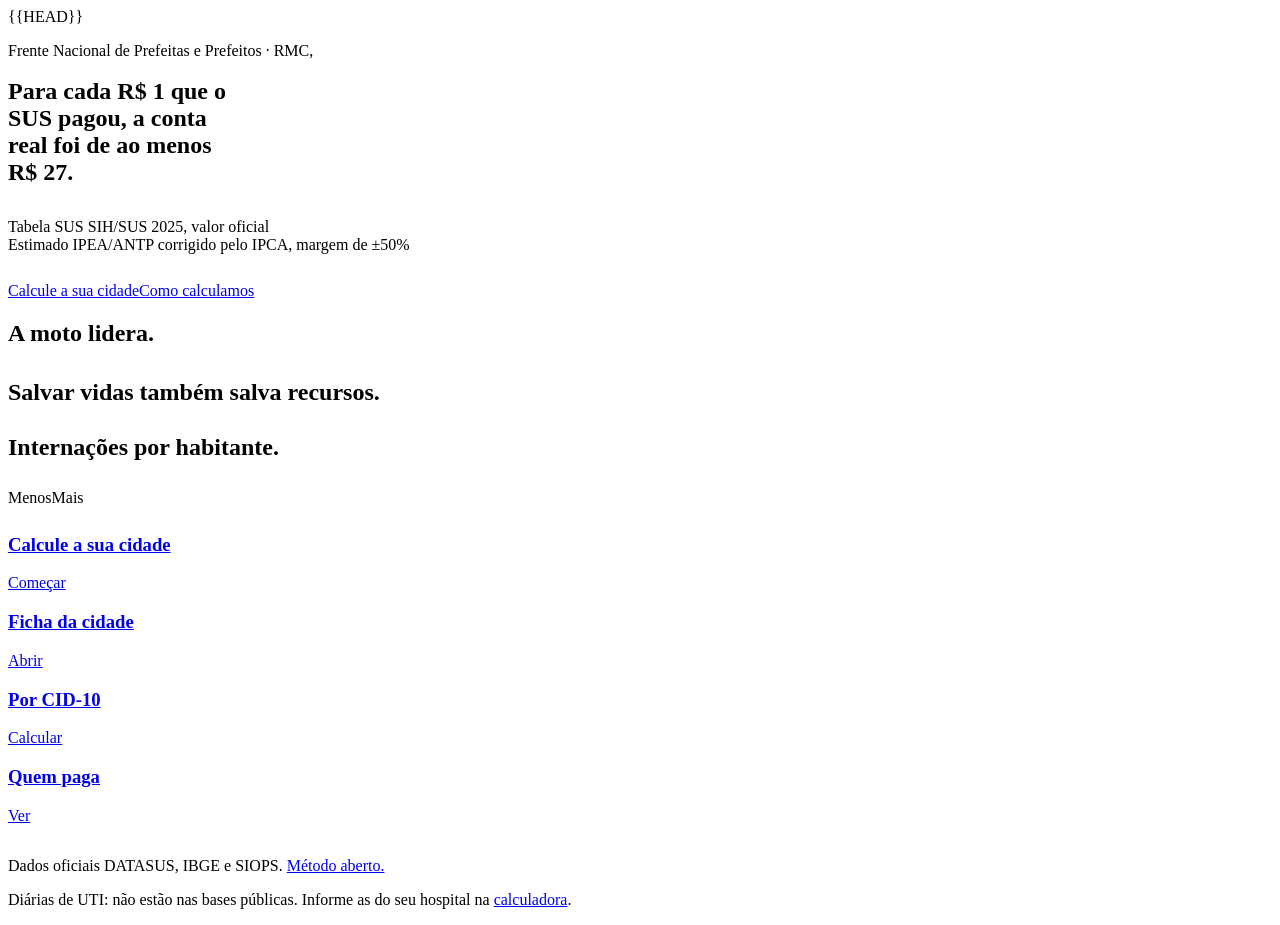
==== src/index.html @ 5038bd34 "Crítica visual, itens restantes: escala de texto, atalhos de prevenção, logo FNP no cabeçalho, ficha" ====
<!doctype html>
<html lang="pt-BR">
<head>
<title>Custo do Trânsito RMC</title>
<meta name="description" content="Quanto os sinistros de trânsito custam aos 20 municípios da Região Metropolitana de Campinas, quanto disso a tabela do SUS não cobre, e quanto a prevenção economiza.">
{{HEAD}}
</head>
<body data-page="inicio">
<div id="nav"></div>

<main>
  <section class="hero"><div class="wrap">
    <p class="eyebrow">Frente Nacional de Prefeitas e Prefeitos · RMC, <span id="ano"></span></p>
    <h1 class="display" style="margin-top:18px;max-width:20ch">Para cada R$&nbsp;1 que o SUS pagou, a conta real foi de ao menos <span class="mark-gap"><b class="n" id="hX">R$&nbsp;27</b></span>.</h1>
    <div style="margin-top:32px" id="heroUnits"></div>
    <div class="gap-legend" style="margin-top:28px">
      <div class="s"><span class="k"><i class="key" style="--c:var(--sus)"></i>Tabela SUS <span class="src ok">SIH/SUS 2025, valor oficial</span></span><span class="v n" id="hTab"></span></div>
      <div></div>
      <div class="r"><span class="k"><i class="key h"></i>Estimado <span class="src est">IPEA/ANTP corrigido pelo IPCA, margem de ±50%</span></span><span class="v n" id="hGap"></span></div>
    </div>
    <p class="kpis" id="kpis"></p>
    <div class="actions" style="margin-top:28px"><a class="btn" href="municipio.html#campinas">Calcule a sua cidade</a><a class="btn ghost" href="metodo.html#estimativa">Como calculamos</a></div>
  </div></section>

  <section class="sec"><div class="wrap">
    <div class="sec-head" style="margin-bottom:28px">
      <h2 class="h2">A moto lidera.</h2>
    </div>
    <div id="vit"></div>
    <p class="quote" id="quote" style="margin-top:32px"></p>
  </div></section>

  <section class="sec" id="prevencao"><div class="wrap">
    <div class="sec-head" style="margin-bottom:28px">
      <h2 class="h2">Salvar vidas também salva recursos.</h2>
    </div>
    <div id="prev"></div>
    <p class="h3" style="font-size:20px;margin-top:28px" id="ex"></p>
  </div></section>

  <section class="sec"><div class="wrap">
    <div class="map-grid">
      <div>
        <div class="sec-head" style="margin-bottom:28px">
          <h2 class="h2">Internações por habitante.</h2>
        </div>
        <div class="tilemap" id="map" aria-label="Mapa esquemático dos 20 municípios"></div>
        <div class="scale" id="scale"><span>Menos</span><i aria-hidden="true"></i><span>Mais</span></div>
      </div>
      <div style="padding-top:8px" id="mapSide"></div>
    </div>
  </div></section>

  <section class="sec"><div class="wrap">
    <div class="doors doors4">
      <a class="door" href="sua-cidade.html"><h3 class="h3">Calcule a sua cidade</h3><span class="go">Começar</span></a>
      <a class="door" href="municipio.html#campinas"><h3 class="h3">Ficha da cidade</h3><span class="go">Abrir</span></a>
      <a class="door" href="calculadora.html"><h3 class="h3">Por CID-10</h3><span class="go">Calcular</span></a>
      <a class="door" href="quem-paga.html"><h3 class="h3">Quem paga</h3><span class="go">Ver</span></a>
    </div>
    <p class="small" style="margin-top:32px">Dados oficiais DATASUS, IBGE e SIOPS. <a href="metodo.html">Método aberto.</a></p>
    <p class="fine">Diárias de UTI: não estão nas bases públicas. Informe as do seu hospital na <a href="calculadora.html">calculadora</a>.</p>
  </div></section>
</main>

<div id="footer"></div>
<script src="assets/data-real.js"></script>
<script src="assets/data.js"></script>
<script src="assets/model.js"></script>
<script src="assets/ui.js"></script>
<script>
(function(){
const D=RMC, R=M.regiao, F=M.fmt, esc=UI.esc;
document.getElementById('ano').textContent=D.ano;
document.getElementById('hX').textContent='R$\u00a0'+Math.round(R.real/R.pago);
document.getElementById('heroUnits').innerHTML=UI.unitchart(R.pago,R.real);
document.getElementById('hTab').textContent=F.money(R.pago);
document.getElementById('hGap').textContent=F.money(R.gap);
const propria=R.despPropria/R.despSaude;
document.getElementById('kpis').innerHTML=`<span><b class="n">${F.int(R.internacoes)}</b> internações</span><span><b class="n">${F.int(R.obitos)}</b> mortes</span><span><b class="n">${F.int(R.leitosAno)}</b> leitos o ano todo</span><span><b class="n">${F.pct(propria)}</b> da saúde paga pela prefeitura</span>`;
UI.vitimas(document.getElementById('vit'),R.vitimas,null,true);
const mo=D.vitimasRMC.find(v=>v.id==='moto');
document.getElementById('quote').textContent=`${F.pct(mo.share)} das internações são de motociclistas.`;
UI.prevencao(document.getElementById('prev'),R,{nome:'a região'});
const cps=M.bySlug.campinas, f=D.fatos.campinasReducao, e=M.economia(cps,f.pct);
document.getElementById('ex').innerHTML=`Campinas cortou ${F.pct(f.pct)} das mortes em 2026. Igual queda nas internações pouparia ${F.money(e.saude)} e ${F.int(e.leitosDia)} leitos-dia por ano. <a class="small" href="${f.url}" target="_blank" rel="noopener">Fonte</a>`;
UI.tilemap(document.getElementById('map'),{key:'internPor100k',fmtv:v=>F.int(v)});
const top=M.rank('internPor100k').slice(0,5);
document.getElementById('mapSide').innerHTML=`<ol class="rank">`+top.map((c,i)=>`<li><a class="rk c3" href="municipio.html#${c.slug}">
  <span class="i n">${i+1}</span><span class="nm"><b>${esc(c.nome)}</b></span>
  <span class="v n">${F.int(c.internPor100k)}</span></a></li>`).join('')+`</ol><div class="actions" style="margin-top:20px"><a class="btn" href="municipios.html">Ver os 20 municípios</a></div>`;
})();
</script>
</body>
</html>
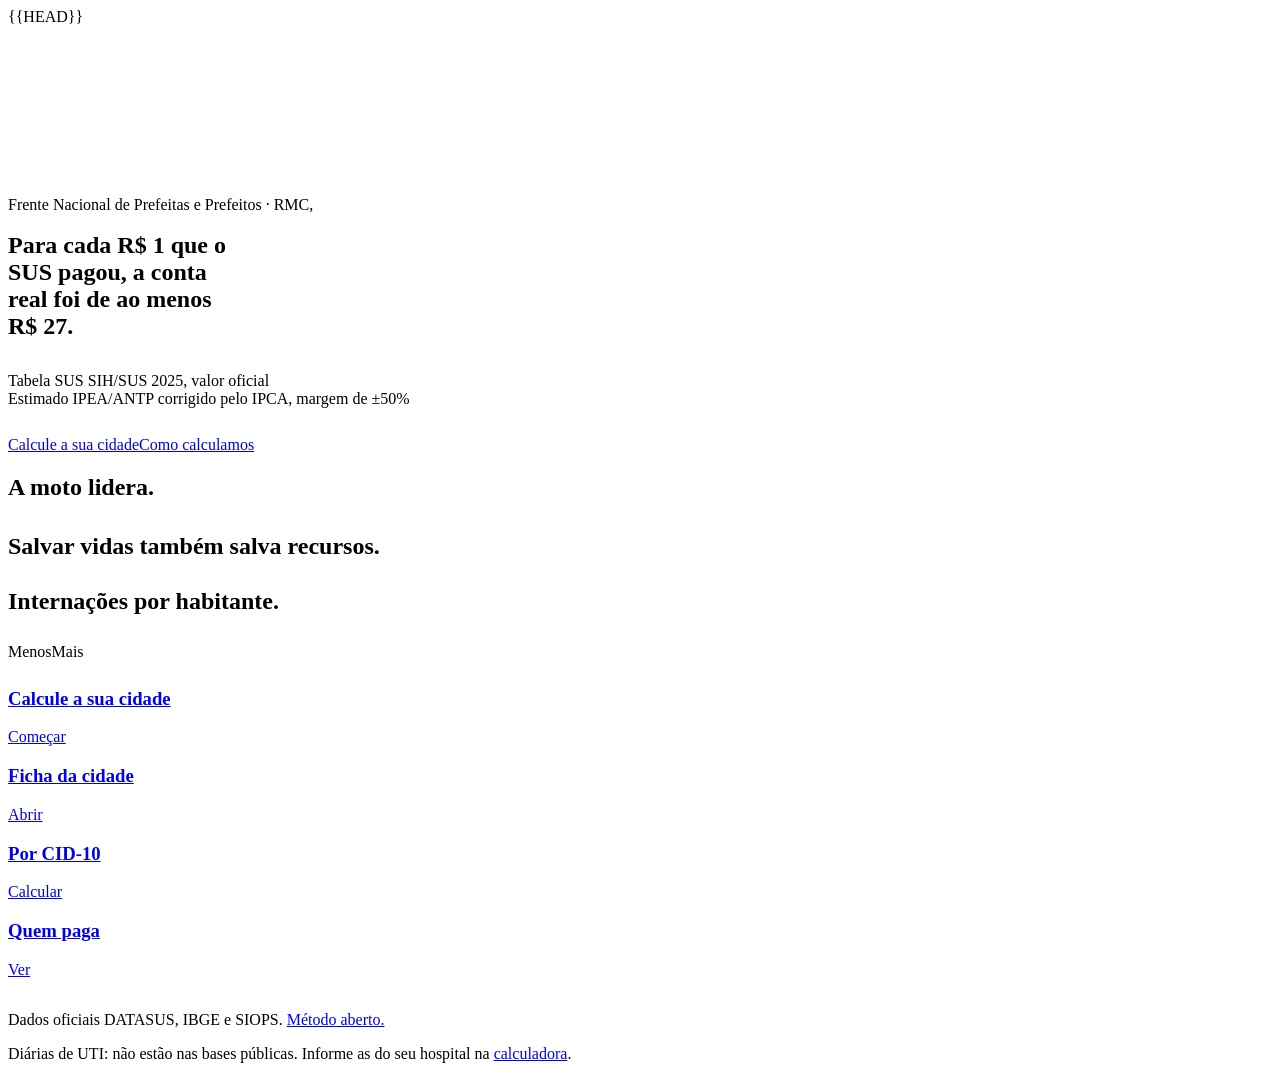
==== commit faab7696: "Abertura em movimento na home e faixas de fundo nas seções Co-Authored-By: Claude Sonnet 5.5 <norepl" ====
--- a/src/index.html
+++ b/src/index.html
@@ -9,7 +9,7 @@
 <div id="nav"></div>
 
 <main>
-  <section class="hero"><div class="wrap">
+  <section class="hero dark"><canvas class="fx" aria-hidden="true"></canvas><div class="wrap">
     <p class="eyebrow">Frente Nacional de Prefeitas e Prefeitos · RMC, <span id="ano"></span></p>
     <h1 class="display" style="margin-top:18px;max-width:20ch">Para cada R$&nbsp;1 que o SUS pagou, a conta real foi de ao menos <span class="mark-gap"><b class="n" id="hX">R$&nbsp;27</b></span>.</h1>
     <div style="margin-top:32px" id="heroUnits"></div>
@@ -22,7 +22,7 @@
     <div class="actions" style="margin-top:28px"><a class="btn" href="municipio.html#campinas">Calcule a sua cidade</a><a class="btn ghost" href="metodo.html#estimativa">Como calculamos</a></div>
   </div></section>
 
-  <section class="sec"><div class="wrap">
+  <section class="sec band"><div class="wrap">
     <div class="sec-head" style="margin-bottom:28px">
       <h2 class="h2">A moto lidera.</h2>
     </div>
@@ -30,7 +30,7 @@
     <p class="quote" id="quote" style="margin-top:32px"></p>
   </div></section>
 
-  <section class="sec" id="prevencao"><div class="wrap">
+  <section class="sec dark" id="prevencao"><div class="wrap">
     <div class="sec-head" style="margin-bottom:28px">
       <h2 class="h2">Salvar vidas também salva recursos.</h2>
     </div>
@@ -51,7 +51,7 @@
     </div>
   </div></section>
 
-  <section class="sec"><div class="wrap">
+  <section class="sec band"><div class="wrap">
     <div class="doors doors4">
       <a class="door" href="sua-cidade.html"><h3 class="h3">Calcule a sua cidade</h3><span class="go">Começar</span></a>
       <a class="door" href="municipio.html#campinas"><h3 class="h3">Ficha da cidade</h3><span class="go">Abrir</span></a>
@@ -68,6 +68,7 @@
 <script src="assets/data.js"></script>
 <script src="assets/model.js"></script>
 <script src="assets/ui.js"></script>
+<script src="assets/hero-fx.js"></script>
 <script>
 (function(){
 const D=RMC, R=M.regiao, F=M.fmt, esc=UI.esc;
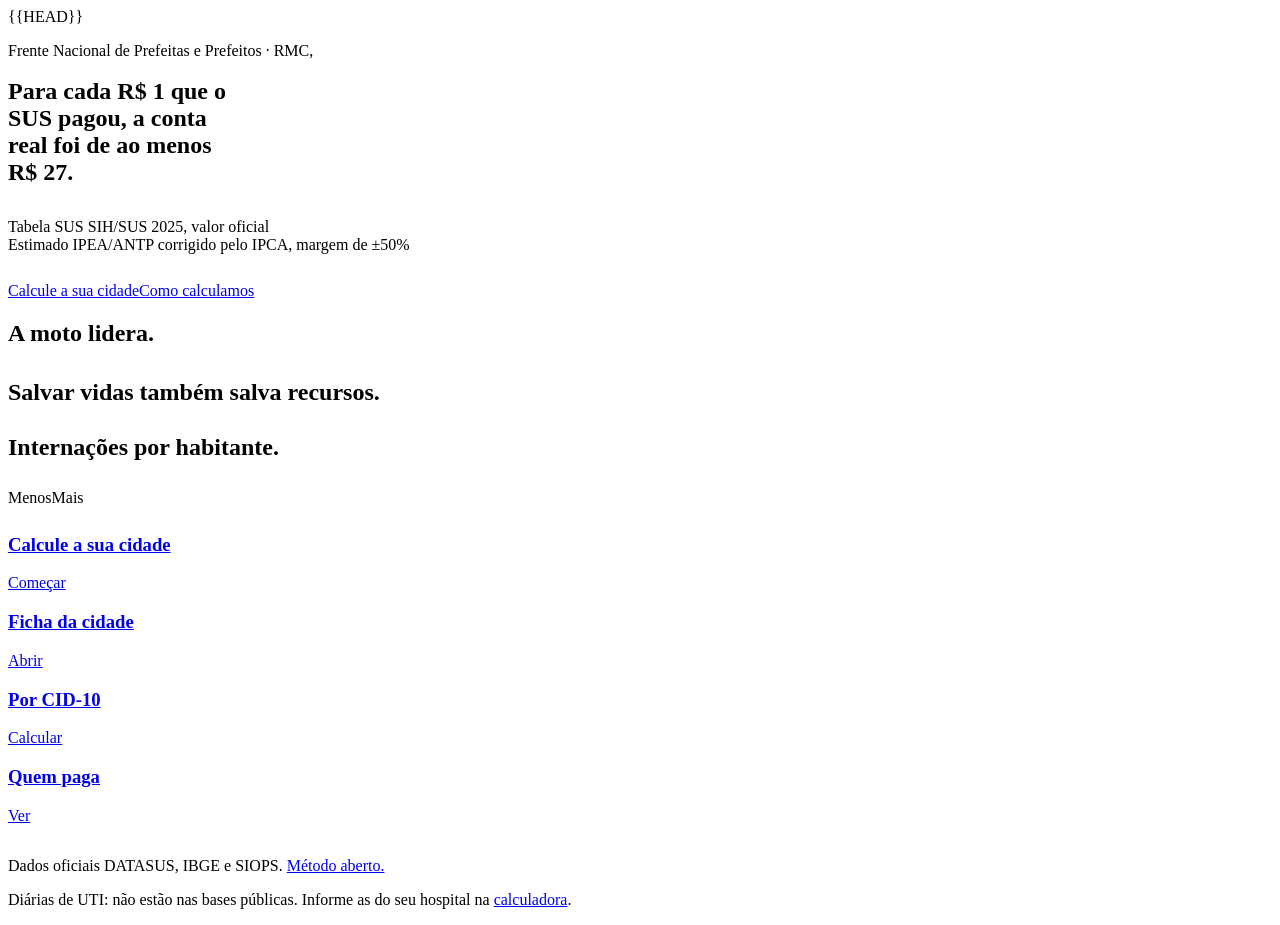
==== commit 2ed40208: "Ritmo vertical das seções, calculadora sem sobreposição, remove cena gerada Co-Authored-By: Claude S" ====
--- a/src/index.html
+++ b/src/index.html
@@ -9,7 +9,7 @@
 <div id="nav"></div>
 
 <main>
-  <section class="hero dark"><canvas class="fx" aria-hidden="true"></canvas><div class="wrap">
+  <section class="hero"><div class="wrap">
     <p class="eyebrow">Frente Nacional de Prefeitas e Prefeitos · RMC, <span id="ano"></span></p>
     <h1 class="display" style="margin-top:18px;max-width:20ch">Para cada R$&nbsp;1 que o SUS pagou, a conta real foi de ao menos <span class="mark-gap"><b class="n" id="hX">R$&nbsp;27</b></span>.</h1>
     <div style="margin-top:32px" id="heroUnits"></div>
@@ -51,7 +51,7 @@
     </div>
   </div></section>
 
-  <section class="sec band"><div class="wrap">
+  <section class="sec"><div class="wrap">
     <div class="doors doors4">
       <a class="door" href="sua-cidade.html"><h3 class="h3">Calcule a sua cidade</h3><span class="go">Começar</span></a>
       <a class="door" href="municipio.html#campinas"><h3 class="h3">Ficha da cidade</h3><span class="go">Abrir</span></a>
@@ -68,7 +68,6 @@
 <script src="assets/data.js"></script>
 <script src="assets/model.js"></script>
 <script src="assets/ui.js"></script>
-<script src="assets/hero-fx.js"></script>
 <script>
 (function(){
 const D=RMC, R=M.regiao, F=M.fmt, esc=UI.esc;
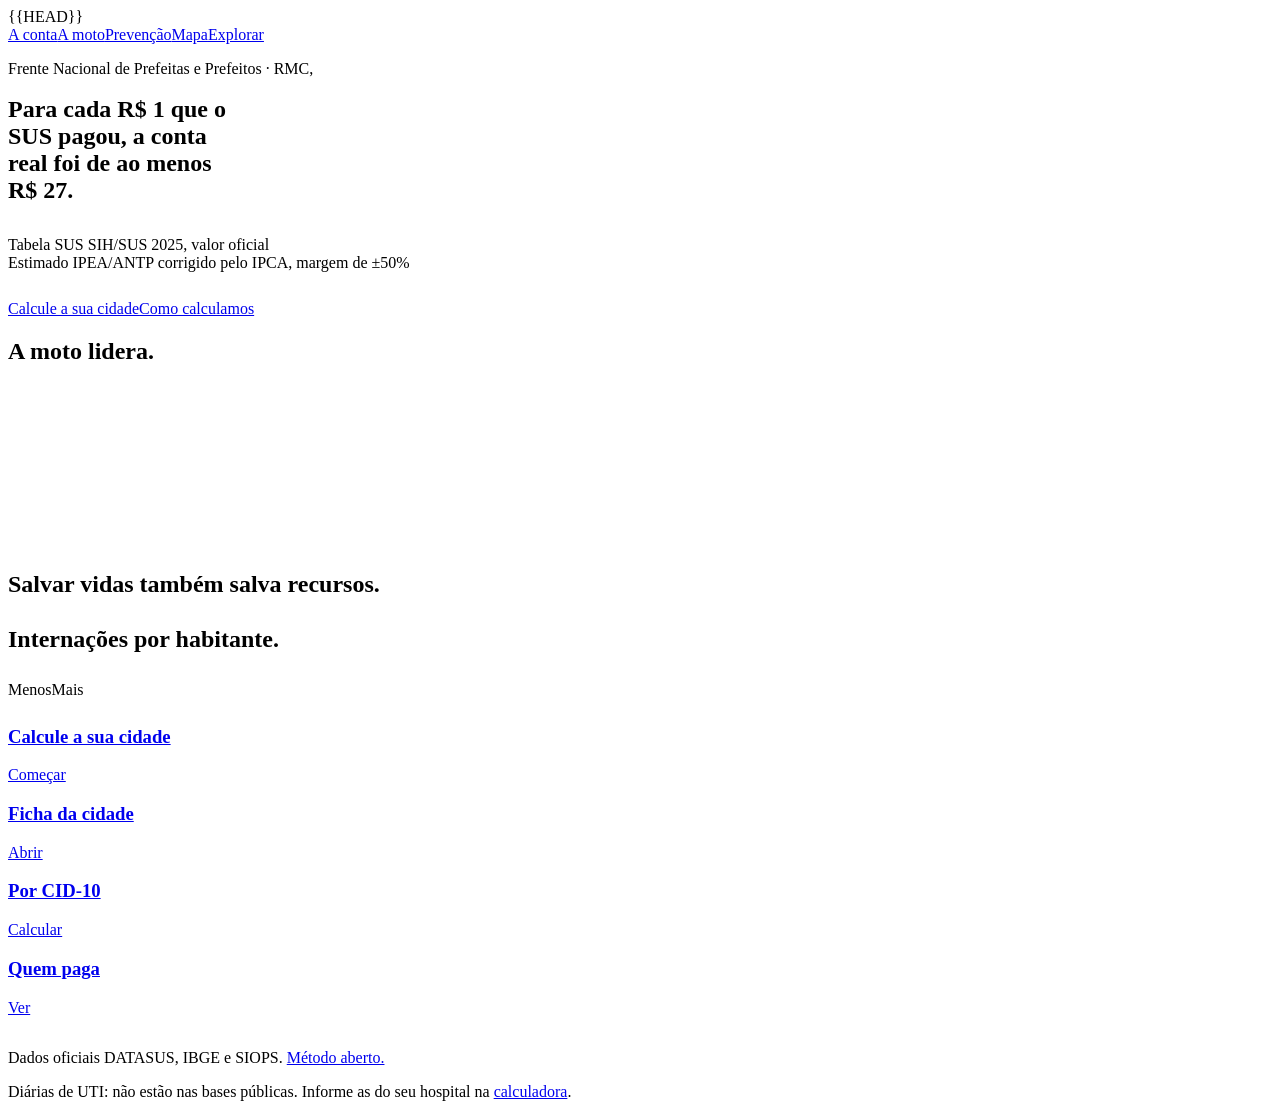
==== commit 1f00a787: "Movimento com a rolagem, menu da página, números que contam, cartões e vídeo de fundo Seções que des" ====
--- a/src/index.html
+++ b/src/index.html
@@ -4,12 +4,14 @@
 <title>Custo do Trânsito RMC</title>
 <meta name="description" content="Quanto os sinistros de trânsito custam aos 20 municípios da Região Metropolitana de Campinas, quanto disso a tabela do SUS não cobre, e quanto a prevenção economiza.">
 {{HEAD}}
+<script src="assets/intro.js"></script>
 </head>
 <body data-page="inicio">
 <div id="nav"></div>
+<nav class="secnav" aria-label="Nesta página"><a href="#conta">A conta</a><a href="#moto">A moto</a><a href="#prevencao">Prevenção</a><a href="#mapa">Mapa</a><a href="#explorar">Explorar</a></nav>
 
 <main>
-  <section class="hero"><div class="wrap">
+  <section class="hero" id="conta" data-pin><div class="wrap">
     <p class="eyebrow">Frente Nacional de Prefeitas e Prefeitos · RMC, <span id="ano"></span></p>
     <h1 class="display" style="margin-top:18px;max-width:20ch">Para cada R$&nbsp;1 que o SUS pagou, a conta real foi de ao menos <span class="mark-gap"><b class="n" id="hX">R$&nbsp;27</b></span>.</h1>
     <div style="margin-top:32px" id="heroUnits"></div>
@@ -22,7 +24,7 @@
     <div class="actions" style="margin-top:28px"><a class="btn" href="municipio.html#campinas">Calcule a sua cidade</a><a class="btn ghost" href="metodo.html#estimativa">Como calculamos</a></div>
   </div></section>
 
-  <section class="sec band"><div class="wrap">
+  <section class="sec band" id="moto" data-pin><div class="wrap">
     <div class="sec-head" style="margin-bottom:28px">
       <h2 class="h2">A moto lidera.</h2>
     </div>
@@ -30,7 +32,7 @@
     <p class="quote" id="quote" style="margin-top:32px"></p>
   </div></section>
 
-  <section class="sec dark" id="prevencao"><div class="wrap">
+  <section class="sec dark has-bgv" id="prevencao"><video class="bgv" muted playsinline loop preload="none" poster="assets/rua.jpg" aria-hidden="true" tabindex="-1"><source src="assets/rua.mp4" type="video/mp4"><source src="assets/rua.webm" type="video/webm"></video><div class="ribbon" aria-hidden="true"></div><div class="wrap">
     <div class="sec-head" style="margin-bottom:28px">
       <h2 class="h2">Salvar vidas também salva recursos.</h2>
     </div>
@@ -38,20 +40,20 @@
     <p class="h3" style="font-size:20px;margin-top:28px" id="ex"></p>
   </div></section>
 
-  <section class="sec"><div class="wrap">
+  <section class="sec" id="mapa"><div class="wrap">
     <div class="map-grid">
       <div>
         <div class="sec-head" style="margin-bottom:28px">
           <h2 class="h2">Internações por habitante.</h2>
         </div>
-        <div class="tilemap" id="map" aria-label="Mapa esquemático dos 20 municípios"></div>
+        <div class="tilemap" id="map" data-depth=".08" aria-label="Mapa esquemático dos 20 municípios"></div>
         <div class="scale" id="scale"><span>Menos</span><i aria-hidden="true"></i><span>Mais</span></div>
       </div>
-      <div style="padding-top:8px" id="mapSide"></div>
+      <div style="padding-top:8px" id="mapSide" data-depth="-.06"></div>
     </div>
   </div></section>
 
-  <section class="sec"><div class="wrap">
+  <section class="sec" id="explorar"><div class="wrap">
     <div class="doors doors4">
       <a class="door" href="sua-cidade.html"><h3 class="h3">Calcule a sua cidade</h3><span class="go">Começar</span></a>
       <a class="door" href="municipio.html#campinas"><h3 class="h3">Ficha da cidade</h3><span class="go">Abrir</span></a>
@@ -86,7 +88,10 @@
 document.getElementById('ex').innerHTML=`Campinas cortou ${F.pct(f.pct)} das mortes em 2026. Igual queda nas internações pouparia ${F.money(e.saude)} e ${F.int(e.leitosDia)} leitos-dia por ano. <a class="small" href="${f.url}" target="_blank" rel="noopener">Fonte</a>`;
 UI.tilemap(document.getElementById('map'),{key:'internPor100k',fmtv:v=>F.int(v)});
 const top=M.rank('internPor100k').slice(0,5);
-document.getElementById('mapSide').innerHTML=`<ol class="rank">`+top.map((c,i)=>`<li><a class="rk c3" href="municipio.html#${c.slug}">
+document.getElementById('mapSide').innerHTML=`<ol class="rail" aria-label="As 5 cidades com mais internações por habitante">`+top.map((c,i)=>`<li><a class="card" href="municipio.html#${c.slug}">
+  <span class="pos n">${i+1}º</span><b class="nm">${esc(c.nome)}</b>
+  <span class="big n">${F.int(c.internPor100k)}</span><span class="k">internações por 100 mil habitantes</span>
+  ${UI.gapbar(c.tab,c.real,'sm')}<span class="k"><b class="mark-sus n">${F.money(c.tab)}</b> pagos · <b class="n">${F.money(c.real)}</b> estimado</span></a></li>`).join('')+`</ol><ol class="rank">`+top.map((c,i)=>`<li><a class="rk c3" href="municipio.html#${c.slug}">
   <span class="i n">${i+1}</span><span class="nm"><b>${esc(c.nome)}</b></span>
   <span class="v n">${F.int(c.internPor100k)}</span></a></li>`).join('')+`</ol><div class="actions" style="margin-top:20px"><a class="btn" href="municipios.html">Ver os 20 municípios</a></div>`;
 })();
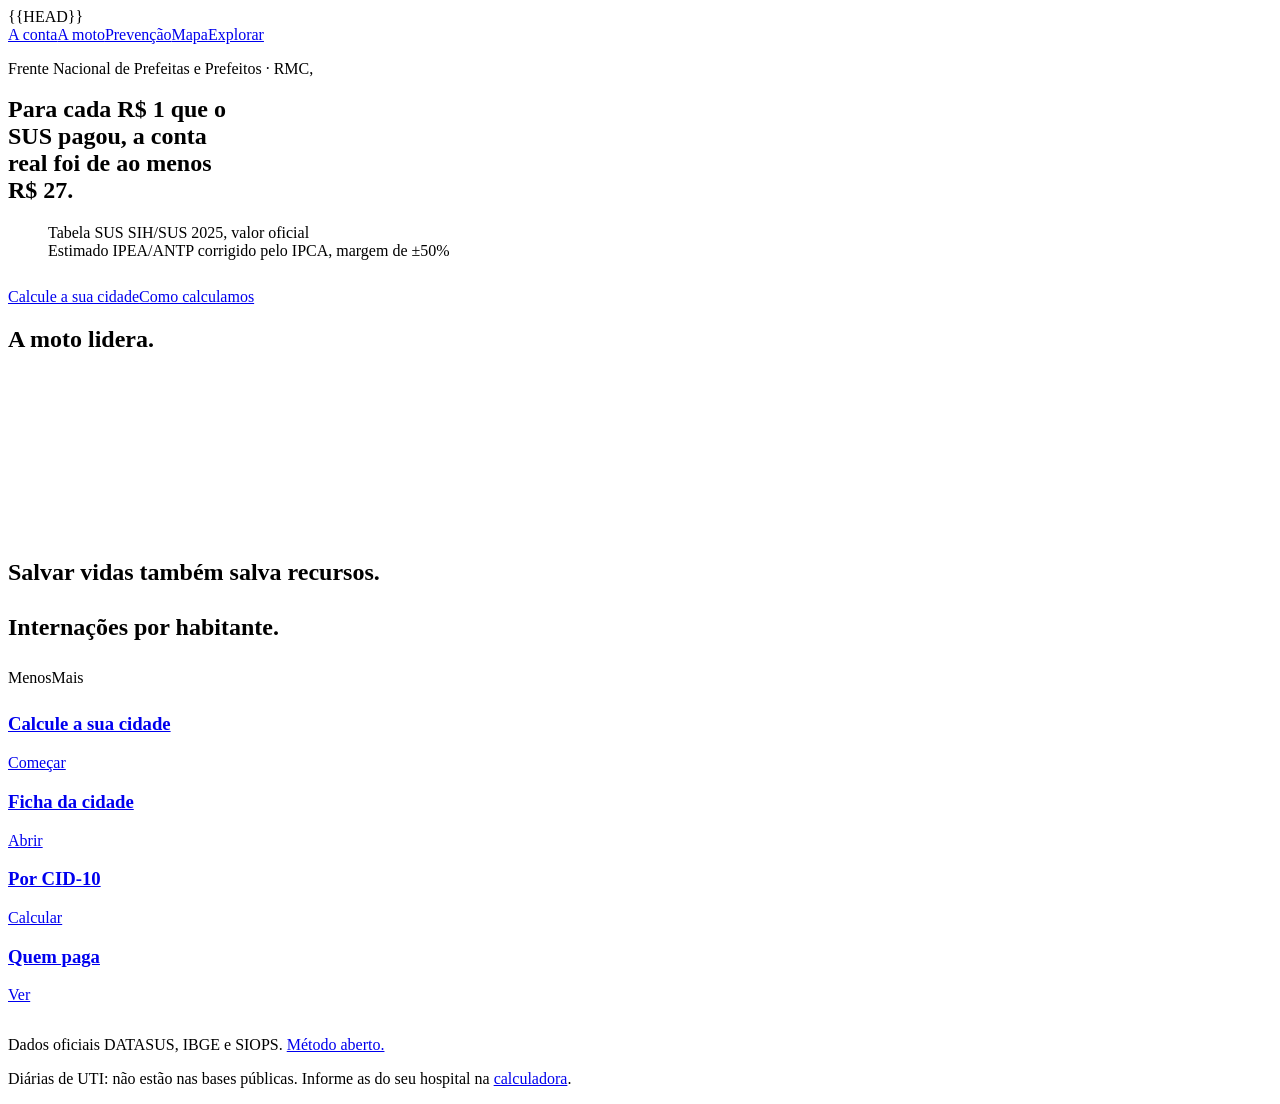
==== commit 8f0498ec: "Abertura em duas colunas com painel; revisão em muitas telas (celular pequeno, toque, telas baixas, " ====
--- a/src/index.html
+++ b/src/index.html
@@ -14,12 +14,14 @@
   <section class="hero" id="conta" data-pin><div class="wrap">
     <p class="eyebrow">Frente Nacional de Prefeitas e Prefeitos · RMC, <span id="ano"></span></p>
     <h1 class="display" style="margin-top:18px;max-width:20ch">Para cada R$&nbsp;1 que o SUS pagou, a conta real foi de ao menos <span class="mark-gap"><b class="n" id="hX">R$&nbsp;27</b></span>.</h1>
-    <div style="margin-top:32px" id="heroUnits"></div>
-    <div class="gap-legend" style="margin-top:28px">
+    <figure class="hero-card" aria-label="A conta de 2025 na região">
+    <div id="heroUnits"></div>
+    <div class="gap-legend">
       <div class="s"><span class="k"><i class="key" style="--c:var(--sus)"></i>Tabela SUS <span class="src ok">SIH/SUS 2025, valor oficial</span></span><span class="v n" id="hTab"></span></div>
       <div></div>
       <div class="r"><span class="k"><i class="key h"></i>Estimado <span class="src est">IPEA/ANTP corrigido pelo IPCA, margem de ±50%</span></span><span class="v n" id="hGap"></span></div>
     </div>
+    </figure>
     <p class="kpis" id="kpis"></p>
     <div class="actions" style="margin-top:28px"><a class="btn" href="municipio.html#campinas">Calcule a sua cidade</a><a class="btn ghost" href="metodo.html#estimativa">Como calculamos</a></div>
   </div></section>
